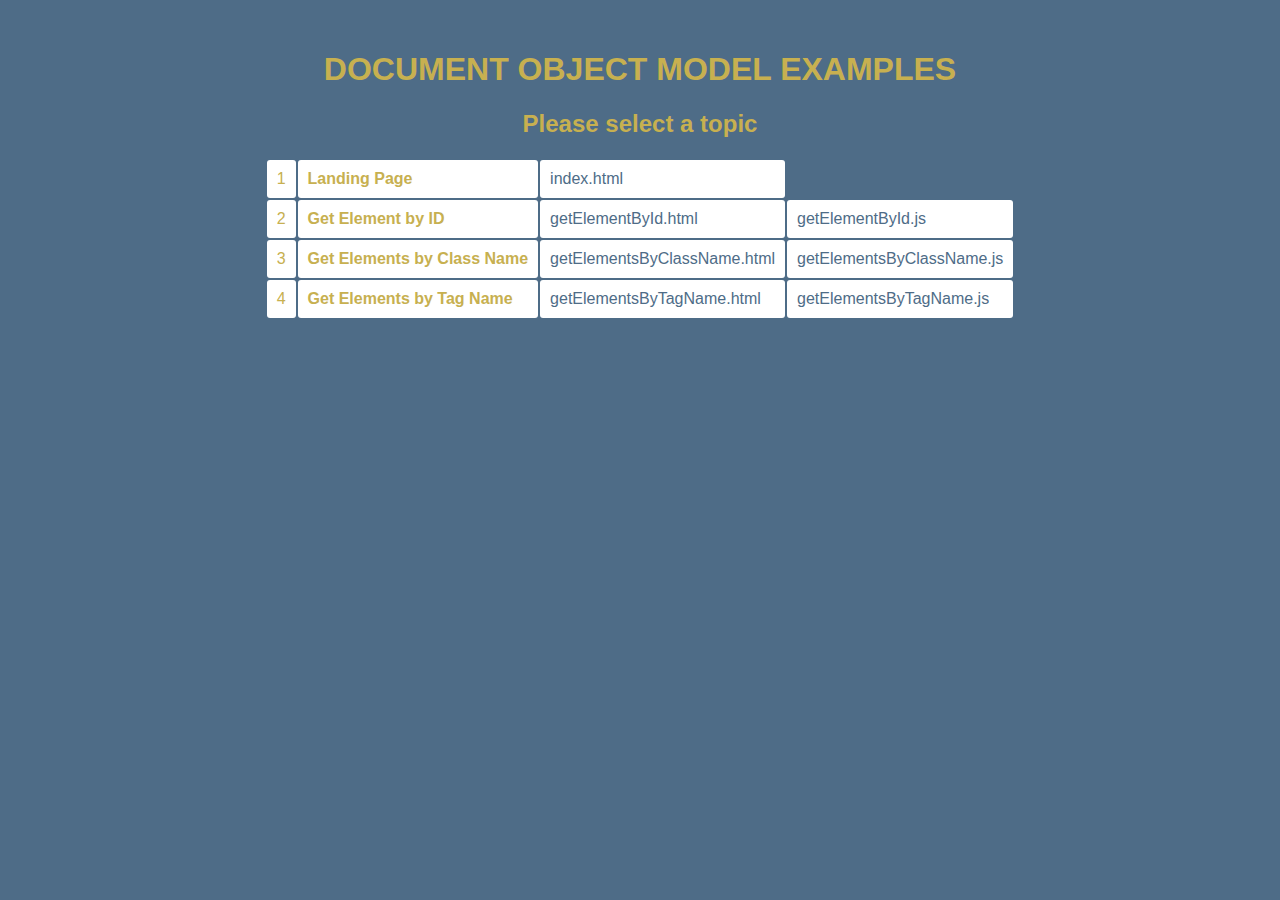
==== documentObjectModel/webpageExample/webpages/index.html @ 29442431 "updating files for webpage examples" ====
<!DOCTYPE html>
<html lang="en">
<head>
    <meta charset="UTF-8">
    <meta http-equiv="X-UA-Compatible" content="IE=edge">
    <meta name="viewport" content="width=device-width, initial-scale=1.0">
    <title>Table of Contents</title>
    <link rel="stylesheet" href="../indexStyle.css">
</head>
<body>
    <h1>Document Object Model Examples</h1>
    <h2>Please select a topic</h2>

    <table>
        <tr>
            <td>1</td>
            <td><strong>Landing Page</strong></td>
            <td><a href="index.html">index.html</a></td>
          </tr>
        <tr>
            <td>2</td>
            <td><strong>Get Element by ID</strong></td>
            <td><a href="getElementById.html">getElementById.html</a></td>
            <td><a href="../js/getElementById.js">getElementById.js</a></td>
        </tr>
        <tr>
            <td>3</td>
            <td><strong>Get Elements by Class Name</strong></td>
            <td><a href="getElementsByClassName.html">getElementsByClassName.html</a></td>
            <td><a href="../js/getElementsByClassName.js">getElementsByClassName.js</a></td>
        </tr>
        <tr>
            <td>4</td>
            <td><strong>Get Elements by Tag Name</strong></td>
            <td><a href="getElementsByTagName.html">getElementsByTagName.html</a></td>
            <td><a href="../js/getElementsByTagName.js">getElementsByTagName.js</a></td>
        </tr>
    </table>
</body>

<script src="../js/getElementsByClassName.js"></script>
</html>
---- documentObjectModel/webpageExample/indexStyle.css ----
body {
    font-family: Gotham, Helvetica, Arial, sans-serif;
    color: #c7b050;
    margin: 0px auto;
    padding: 30px;
    background: #4e6c87;
    text-align: center;
}
  
h1 {
    text-transform: uppercase;
}
  
h3 {
    color: #4e6746;
}

a {
    color: #4e6c87;
    text-decoration: none;
}

a:hover {
    color: #854545;
}

table {
    padding: 0px;
    margin-left:auto; 
    margin-right:auto;
}

td {
    border-radius: 3px;
    background-color: #fff;
    padding: 10px;
    margin-bottom: 3px;
    text-align: left;
}

.blank {
    background: #f7f7f7;
}
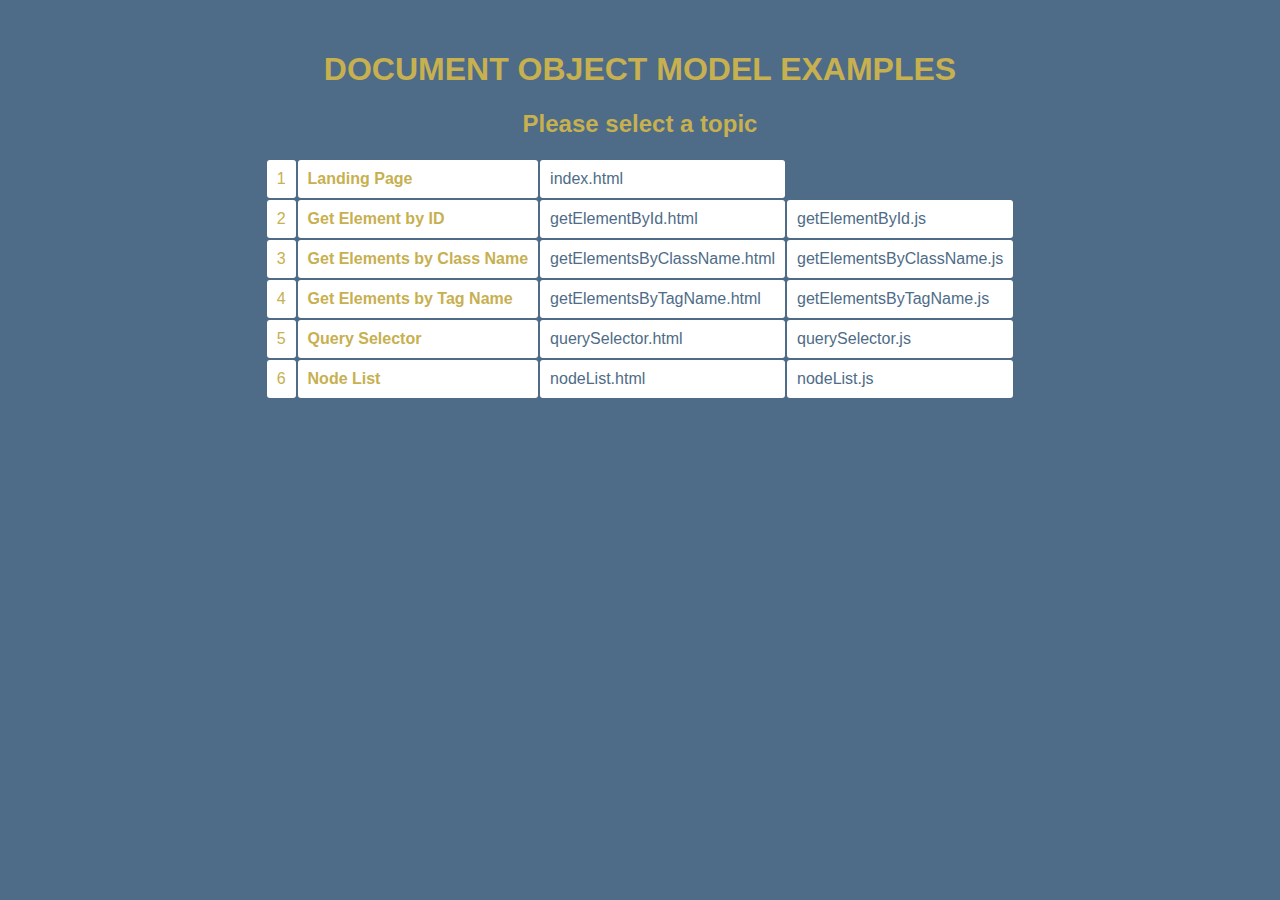
==== commit 22e66200: "updating webpage examples...more to come" ====
--- a/documentObjectModel/webpageExample/webpages/index.html
+++ b/documentObjectModel/webpageExample/webpages/index.html
@@ -35,6 +35,18 @@
             <td><a href="getElementsByTagName.html">getElementsByTagName.html</a></td>
             <td><a href="../js/getElementsByTagName.js">getElementsByTagName.js</a></td>
         </tr>
+        <tr>
+            <td>5</td>
+            <td><strong>Query Selector</strong></td>
+            <td><a href="querySelector.html">querySelector.html</a></td>
+            <td><a href="../js/querySelector.js">querySelector.js</a></td>
+        </tr>
+        <tr>
+            <td>6</td>
+            <td><strong>Node List</strong></td>
+            <td><a href="nodeList.html">nodeList.html</a></td>
+            <td><a href="../js/nodeList.js">nodeList.js</a></td>
+        </tr>
     </table>
 </body>
 
